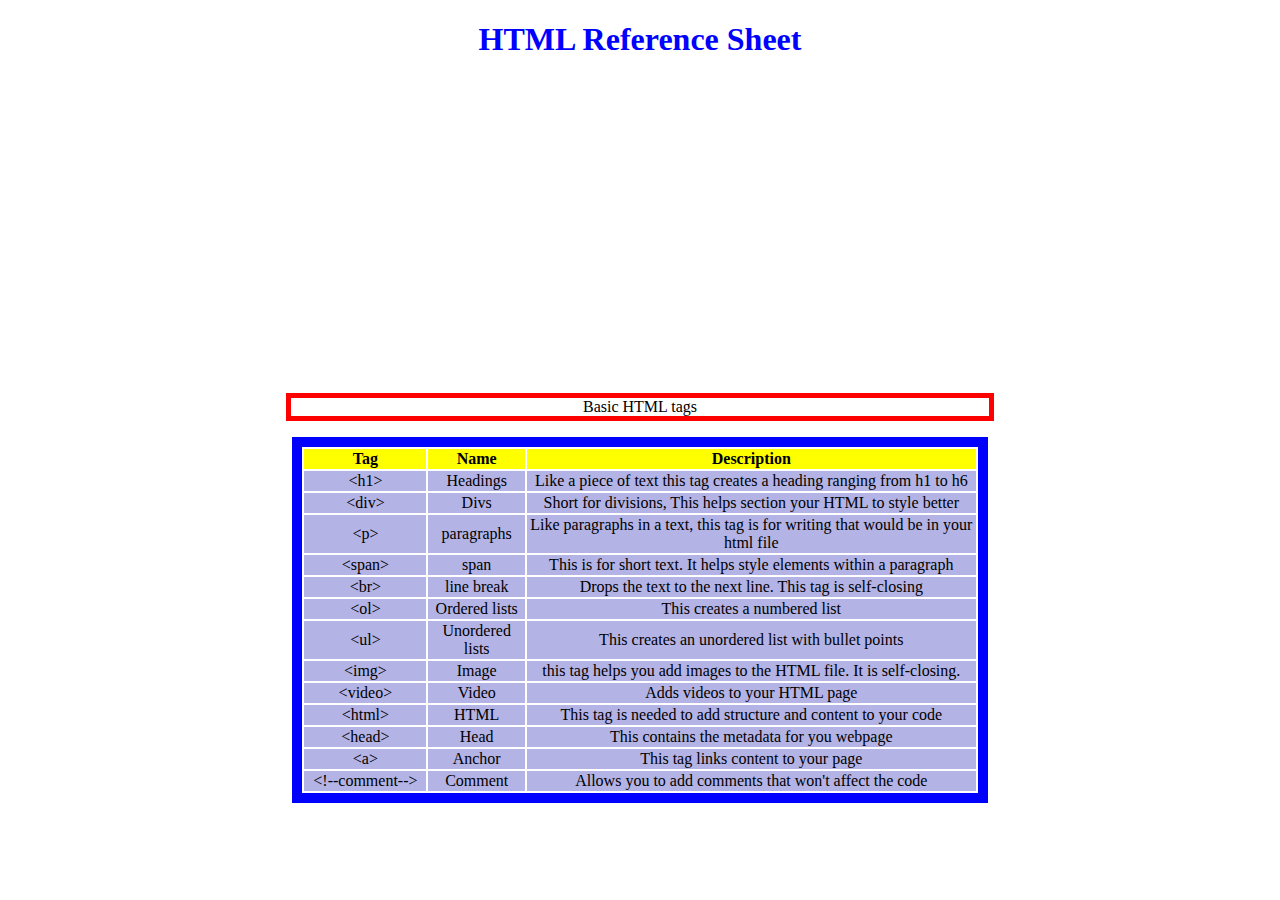
==== index.html @ 658e6971 "This is the first HTML project" ====
<!DOCTYPE html>
<html>
    <head>
        <title>My Study sheet</title>
        <link href="style.css" rel="stylesheet">
    </head>
    <body>
        <section>
        <h1>HTML Reference Sheet</h1>
        </section>
        <p>Basic HTML tags</p>
        <div>
            <table>
            <thead>
                <tr>
                    <th scope="col">Tag</th>
                    <th scope="col">Name</th>
                    <th scope="col">Description</th>
            </tr>
            </thead>
            <tbody>
                <tr>
                    <td>&lt;h1&gt;</td>
                    <td>Headings</td>
                    <td>Like a piece of text this tag creates a heading ranging from h1 to h6</td>
                </tr>
                <tr>
                    <td>&lt;div&gt;</td>
                    <td>Divs</td>
                    <td>Short for divisions, This helps section your HTML to style better</td>
                </tr>
                <tr>
                    <td>&lt;p&gt;</td>
                    <td>paragraphs</td>
                    <td>Like paragraphs in a text, this tag is for writing that would be in your html file</td>
                </tr>
                <tr>
                    <td>&lt;span&gt;</td>
                    <td>span</td>
                    <td>This is for short text. It helps style elements within a paragraph</td>
                </tr>
                <tr>
                    <td>&lt;br&gt;</td>
                    <td>line break</td>
                    <td>Drops the text to the next line. This tag is self-closing</td>
                </tr>
                <tr><td>&lt;ol&gt;</td>
                    <td>Ordered lists</td>
                    <td>This creates a numbered list</td>
                </tr>
                <tr>
                    <td>&lt;ul&gt;</td>
                    <td>Unordered lists</td>
                    <td>This creates an unordered list with bullet points</td>
                </tr>
                <tr>
                    <td>&lt;img&gt;</td>
                    <td>Image</td>
                    <td>this tag helps you add images to the HTML file. It is self-closing.</td>
                </tr>
                <tr>
                    <td>&lt;video&gt;</td>
                    <td>Video</td>
                    <td>Adds videos to your HTML page</td>
                </tr>
                <tr>
                    <td>&lt;html&gt;</td>
                    <td>HTML</td>
                    <td>This tag is needed to add structure and content to your code</td>
                </tr>
                <tr>
                    <td>&lt;head&gt;</td>
                    <td>Head</td>
                    <td>This contains the metadata for you webpage</td>
                </tr>
                <tr>
                    <td>&lt;a&gt;</td>
                    <td>Anchor</td>
                    <td>This tag links content to your page</td>
                </tr>
                <tr>
                    <td class="space">&lt;!--comment--&gt;</td>
                    <td>Comment</td>
                    <td>Allows you to add comments that won't affect the code</td>
                </tr>
            </tbody>
            </table>
        </div>
    </body>
</html>
---- style.css ----
h1{
    color:blue;
    text-align: center;
    width: 900px;
    height: 350px;
    margin-left: auto;
    margin-right: auto;
    background-image: url(/images/hypertext\ background.jpg);
}
tr{
    text-align: center;
}
thead{
    text-align: center;
    background: yellow;
}
p{
    text-align: center;
    border: solid red 5px;
    margin-left: 22%;
    margin-right: 22%;
    font-si
}
.space{
    width: 120px;
}
table{
    text-align: center;
    border: solid blue 10px;
    width: 55%;
    margin-left: auto;
    margin-right: auto;
}
td{
    background-color: hsl(240, 50%, 80%)
}
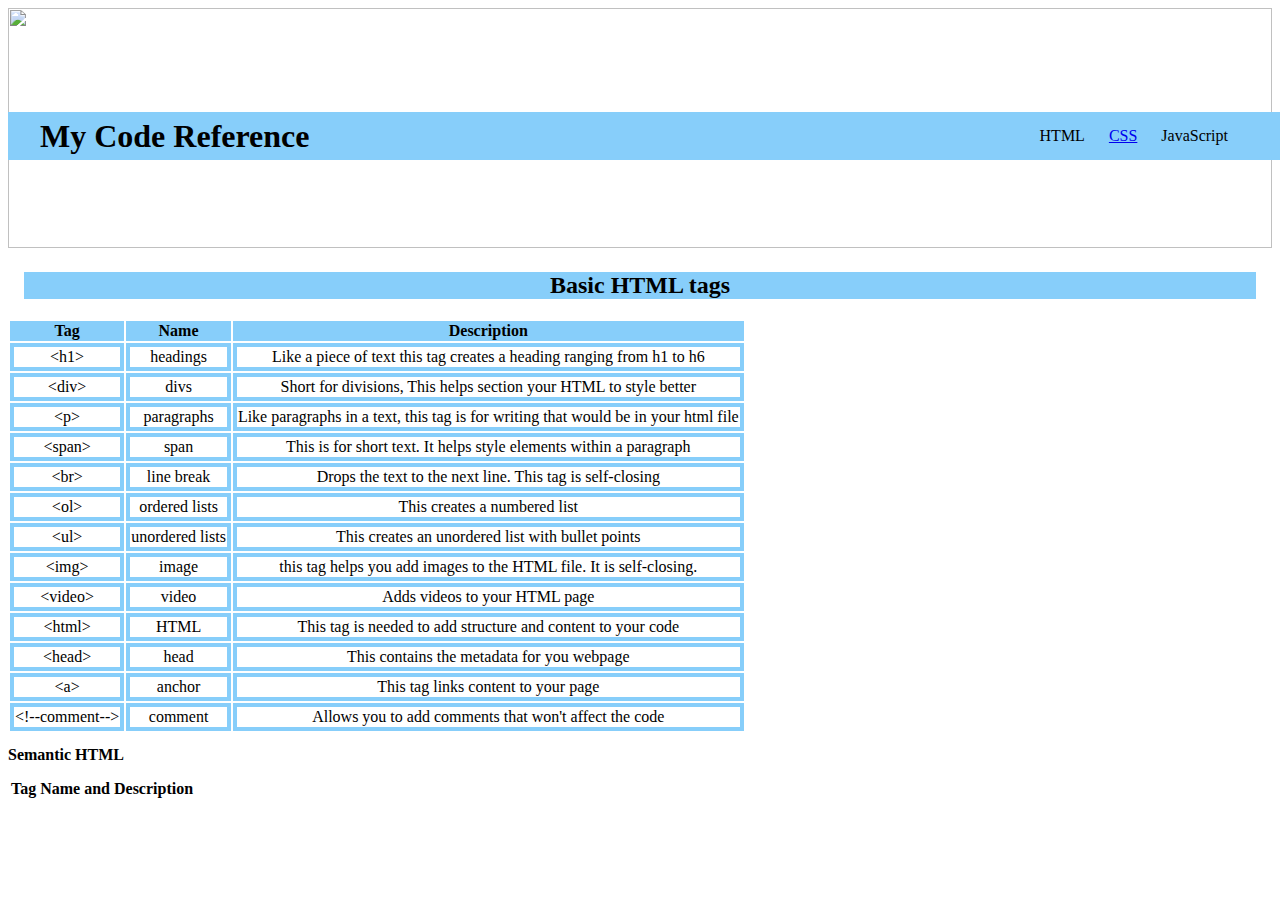
==== commit 0d4e1e3e: "1.2 update" ====
--- a/index.html
+++ b/index.html
@@ -1,17 +1,27 @@
 <!DOCTYPE html>
 <html>
     <head>
-        <title>My Study sheet</title>
+        <title>code documentation</title>
         <link href="style.css" rel="stylesheet">
     </head>
     <body>
-        <section>
-        <h1>HTML Reference Sheet</h1>
-        </section>
-        <p>Basic HTML tags</p>
-        <div>
-            <table>
-            <thead>
+        <img class="headerimage" src="https://images.unsplash.com/photo-1699099383963-7c4febddad28?q=80&w=2072&auto=format&fit=crop&ixlib=rb-4.0.3&ixid=M3wxMjA3fDB8MHxwaG90by1wYWdlfHx8fGVufDB8fHx8fA%3D%3D" alt="">
+        <header class="header">
+            <h1>My Code Reference</h1>
+            <nav class="navcontainer">
+            <ul>
+                <li><a>HTML</a></li>
+                <li><a href="./CSS.html">CSS</a></li>
+                <li><a>JavaScript</a></li>
+            </ul>
+        </nav>
+    </header>
+        <div class="firstlabel">
+        <h2>Basic HTML tags</h2>
+        </div>
+        <div class="firsttable">
+            <table class="table">
+            <thead class="tablehead">
                 <tr>
                     <th scope="col">Tag</th>
                     <th scope="col">Name</th>
@@ -21,12 +31,12 @@
             <tbody>
                 <tr>
                     <td>&lt;h1&gt;</td>
-                    <td>Headings</td>
+                    <td>headings</td>
                     <td>Like a piece of text this tag creates a heading ranging from h1 to h6</td>
                 </tr>
                 <tr>
                     <td>&lt;div&gt;</td>
-                    <td>Divs</td>
+                    <td>divs</td>
                     <td>Short for divisions, This helps section your HTML to style better</td>
                 </tr>
                 <tr>
@@ -45,22 +55,22 @@
                     <td>Drops the text to the next line. This tag is self-closing</td>
                 </tr>
                 <tr><td>&lt;ol&gt;</td>
-                    <td>Ordered lists</td>
+                    <td>ordered lists</td>
                     <td>This creates a numbered list</td>
                 </tr>
                 <tr>
                     <td>&lt;ul&gt;</td>
-                    <td>Unordered lists</td>
+                    <td>unordered lists</td>
                     <td>This creates an unordered list with bullet points</td>
                 </tr>
                 <tr>
                     <td>&lt;img&gt;</td>
-                    <td>Image</td>
+                    <td>image</td>
                     <td>this tag helps you add images to the HTML file. It is self-closing.</td>
                 </tr>
                 <tr>
                     <td>&lt;video&gt;</td>
-                    <td>Video</td>
+                    <td>video</td>
                     <td>Adds videos to your HTML page</td>
                 </tr>
                 <tr>
@@ -70,21 +80,33 @@
                 </tr>
                 <tr>
                     <td>&lt;head&gt;</td>
-                    <td>Head</td>
+                    <td>head</td>
                     <td>This contains the metadata for you webpage</td>
                 </tr>
                 <tr>
                     <td>&lt;a&gt;</td>
-                    <td>Anchor</td>
+                    <td>anchor</td>
                     <td>This tag links content to your page</td>
                 </tr>
                 <tr>
-                    <td class="space">&lt;!--comment--&gt;</td>
-                    <td>Comment</td>
+                    <td>&lt;!--comment--&gt;</td>
+                    <td>comment</td>
                     <td>Allows you to add comments that won't affect the code</td>
                 </tr>
             </tbody>
             </table>
         </div>
+        <div>
+            <h2>Semantic HTML</h2>
+            <table>
+                <thead>
+                    <tr>
+                        <th>Tag</th>
+                        <th>Name and Description</th>
+                    </tr>
+                </thead>
+                <tbody></tbody>
+            </table>
+        </div>
     </body>
 </html>--- a/style.css
+++ b/style.css
@@ -1,36 +1,58 @@
-h1{
-    color:blue;
+* {
+    box-sizing: border-box;
+    font-size: 16px;
+}
+.header {
+    position: absolute;
+    top: 7rem;
+    display: flex;
+    justify-content: space-between;
+    align-items: center;
+    background-color: lightskyblue;
+    height: 3rem;
+    width: 100%
+    
+}
+
+.navcontainer {
+    display: flex;
+    margin-right: 3rem;
+
+}
+.navcontainer li {
+    display: flex;
+    list-style: none;
+    padding: 0.75rem;
+
+}
+.navcontainer ul {
+    display: inline-flex;
+}
+.headerimage {
+    width: 100%;
+    height: 15rem;
+}
+h1 {
+    color:black;
+    text-align: right;
+    padding: 1rem;
+    margin-left: 1rem;
+    font-size: 2rem;
+}
+.firstlabel {
+    background-color: lightskyblue;
+    margin: 1rem;
+}
+.firstlabel h2{
     text-align: center;
-    width: 900px;
-    height: 350px;
-    margin-left: auto;
-    margin-right: auto;
-    background-image: url(/images/hypertext\ background.jpg);
+    font-size: 1.5rem;
 }
-tr{
+
+.tablehead {
+    background-color: lightskyblue;
+}
+
+.table td {
+    border: 4px solid lightskyblue;
     text-align: center;
-}
-thead{
-    text-align: center;
-    background: yellow;
-}
-p{
-    text-align: center;
-    border: solid red 5px;
-    margin-left: 22%;
-    margin-right: 22%;
-    font-si
-}
-.space{
-    width: 120px;
-}
-table{
-    text-align: center;
-    border: solid blue 10px;
-    width: 55%;
-    margin-left: auto;
-    margin-right: auto;
-}
-td{
-    background-color: hsl(240, 50%, 80%)
-}
+}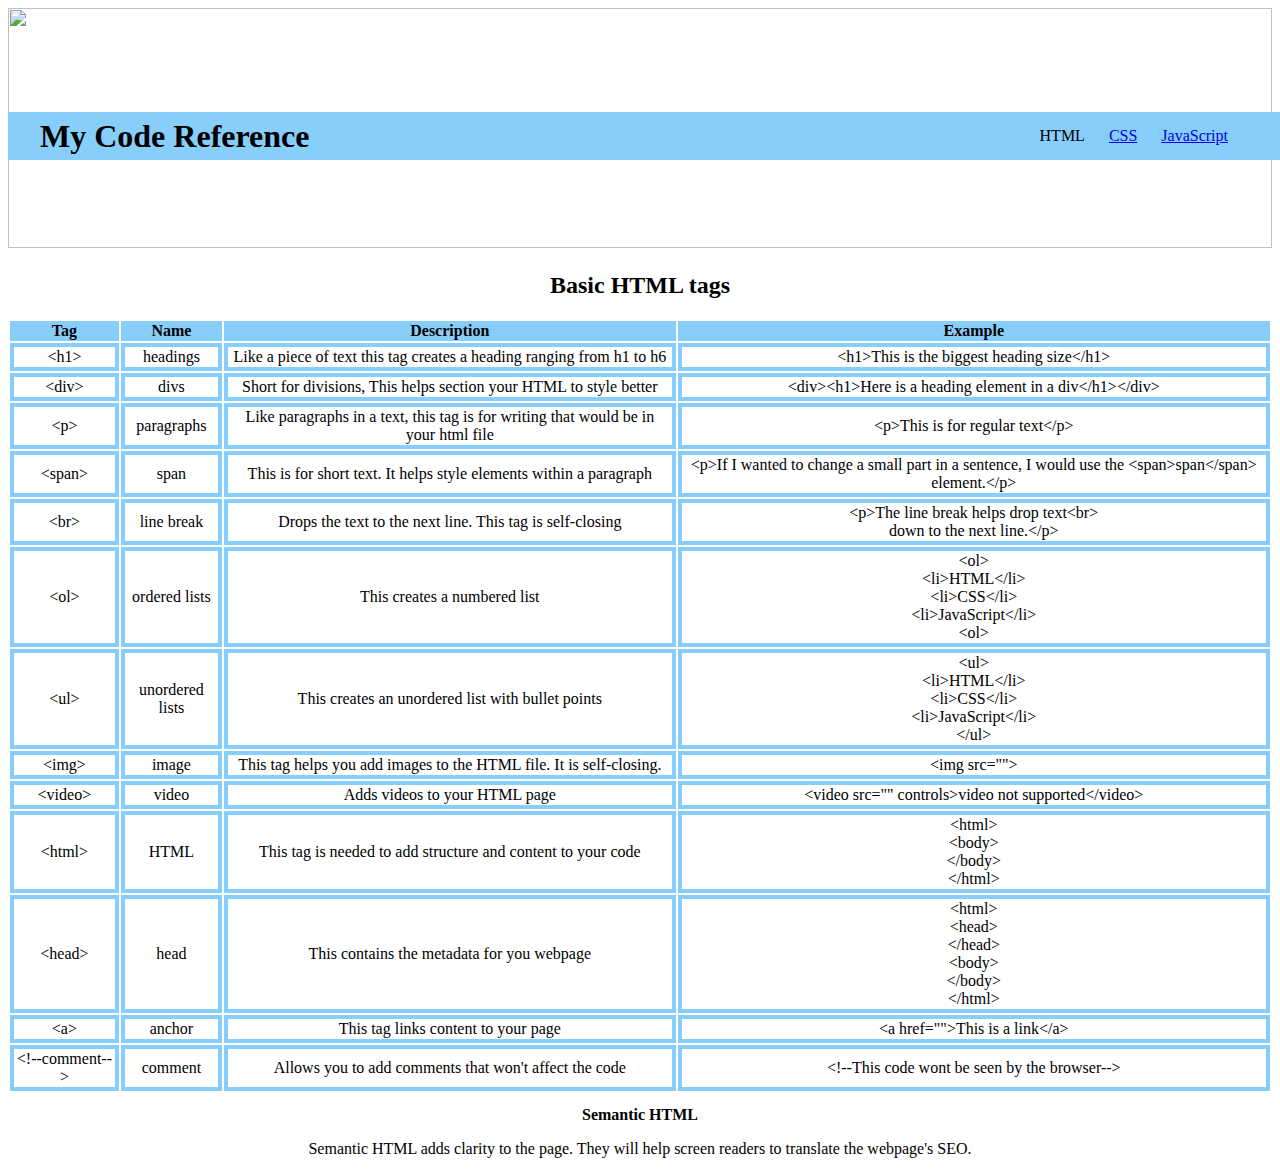
==== commit 9951b766: "1.3 update" ====
--- a/index.html
+++ b/index.html
@@ -12,7 +12,7 @@
             <ul>
                 <li><a>HTML</a></li>
                 <li><a href="./CSS.html">CSS</a></li>
-                <li><a>JavaScript</a></li>
+                <li><a href="./JS.html">JavaScript</a></li>
             </ul>
         </nav>
     </header>
@@ -26,6 +26,7 @@
                     <th scope="col">Tag</th>
                     <th scope="col">Name</th>
                     <th scope="col">Description</th>
+                    <th scope="col">Example</th>
             </tr>
             </thead>
             <tbody>
@@ -33,80 +34,86 @@
                     <td>&lt;h1&gt;</td>
                     <td>headings</td>
                     <td>Like a piece of text this tag creates a heading ranging from h1 to h6</td>
+                    <td>&lt;h1&gt;This is the biggest heading size&lt;/h1&gt;</td>
                 </tr>
                 <tr>
                     <td>&lt;div&gt;</td>
                     <td>divs</td>
                     <td>Short for divisions, This helps section your HTML to style better</td>
+                    <td>&lt;div&gt;&lt;h1&gt;Here is a heading element in a div&lt;/h1&gt;&lt;/div&gt;</td>
                 </tr>
                 <tr>
                     <td>&lt;p&gt;</td>
                     <td>paragraphs</td>
                     <td>Like paragraphs in a text, this tag is for writing that would be in your html file</td>
+                    <td>&lt;p&gt;This is for regular text&lt;/p&gt;</td>
                 </tr>
                 <tr>
                     <td>&lt;span&gt;</td>
                     <td>span</td>
                     <td>This is for short text. It helps style elements within a paragraph</td>
+                    <td>&lt;p&gt;If I wanted to change a small part in a sentence, I would use the &lt;span&gt;span&lt;/span&gt; element.&lt;/p&gt;</td>
                 </tr>
                 <tr>
                     <td>&lt;br&gt;</td>
                     <td>line break</td>
                     <td>Drops the text to the next line. This tag is self-closing</td>
+                    <td>&lt;p&gt;The line break helps drop text&lt;br&gt;<br>down to the next line.&lt;/p&gt;</td>
                 </tr>
                 <tr><td>&lt;ol&gt;</td>
                     <td>ordered lists</td>
                     <td>This creates a numbered list</td>
+                    <td>&lt;ol&gt;<br>&lt;li&gt;HTML&lt;/li&gt;<br>&lt;li&gt;CSS&lt;/li&gt;<br>&lt;li&gt;JavaScript&lt;/li&gt;<br>&lt;ol&gt;</td>
                 </tr>
                 <tr>
                     <td>&lt;ul&gt;</td>
                     <td>unordered lists</td>
                     <td>This creates an unordered list with bullet points</td>
+                    <td>&lt;ul&gt;<br>&lt;li&gt;HTML&lt;/li&gt;<br>&lt;li&gt;CSS&lt;/li&gt;<br>&lt;li&gt;JavaScript&lt;/li&gt;<br>&lt;/ul&gt;</td>
                 </tr>
                 <tr>
                     <td>&lt;img&gt;</td>
                     <td>image</td>
-                    <td>this tag helps you add images to the HTML file. It is self-closing.</td>
+                    <td>This tag helps you add images to the HTML file. It is self-closing.</td>
+                    <td>&lt;img src=""&gt;</td>
                 </tr>
                 <tr>
                     <td>&lt;video&gt;</td>
                     <td>video</td>
                     <td>Adds videos to your HTML page</td>
+                    <td>&lt;video src="" controls&gt;video not supported&lt;/video&gt;</td>
                 </tr>
                 <tr>
                     <td>&lt;html&gt;</td>
                     <td>HTML</td>
                     <td>This tag is needed to add structure and content to your code</td>
+                    <td>&lt;html&gt;<br>&lt;body&gt;<br>&lt;/body&gt;<br>&lt;/html&gt;</td>
                 </tr>
                 <tr>
                     <td>&lt;head&gt;</td>
                     <td>head</td>
                     <td>This contains the metadata for you webpage</td>
+                    <td>&lt;html&gt;<br>&lt;head&gt;<br>&lt;/head&gt;<br>&lt;body&gt;<br>&lt;/body&gt;<br>&lt;/html&gt;</td>
                 </tr>
                 <tr>
                     <td>&lt;a&gt;</td>
                     <td>anchor</td>
                     <td>This tag links content to your page</td>
+                    <td>&lt;a href=""&gt;This is a link&lt;/a&gt;</td>
                 </tr>
                 <tr>
                     <td>&lt;!--comment--&gt;</td>
                     <td>comment</td>
                     <td>Allows you to add comments that won't affect the code</td>
+                    <td>&lt;!--This code wont be  seen by the browser--&gt;</td>
                 </tr>
             </tbody>
             </table>
         </div>
         <div>
             <h2>Semantic HTML</h2>
-            <table>
-                <thead>
-                    <tr>
-                        <th>Tag</th>
-                        <th>Name and Description</th>
-                    </tr>
-                </thead>
-                <tbody></tbody>
-            </table>
+            <p>Semantic HTML adds clarity to the page. They will help screen readers to translate the webpage's SEO.</p>
+            
         </div>
     </body>
 </html>--- a/style.css
+++ b/style.css
@@ -1,6 +1,7 @@
 * {
     box-sizing: border-box;
     font-size: 16px;
+    text-align: center;
 }
 .header {
     position: absolute;
@@ -39,7 +40,7 @@
     margin-left: 1rem;
     font-size: 2rem;
 }
-.firstlabel {
+.label {
     background-color: lightskyblue;
     margin: 1rem;
 }
@@ -51,8 +52,83 @@
 .tablehead {
     background-color: lightskyblue;
 }
-
+.table {
+    margin-left: auto;
+    margin-right: auto;
+}
 .table td {
     border: 4px solid lightskyblue;
     text-align: center;
+}
+.table img {
+    width: 25rem;
+}
+.square {
+    display: inline-flex;
+    background-color: blue;
+    height: 8rem;
+    width: 8rem;
+}
+.datatype {
+    text-align: center;
+    margin: auto;
+    color: black;
+    padding: rem;
+}
+.tri{
+    position: absolute;
+    bottom: 8.6rem;
+    right: 24.60rem;
+}
+.circle {
+    display: inline-flex;
+    background-color: red;
+    height: 8rem;
+    width: 8rem;
+    border-radius: 100%;
+}
+.triangle {
+    display: inline-flex;
+    background-color: transparent;
+    width: 0;
+    height: 0;
+    border-left: 4rem solid transparent;
+    border-right: 4rem solid transparent;
+    border-top: 7rem solid orange;
+}
+.rectangle {
+    display: inline-flex;
+    background-color: yellow;
+    width: 10rem;
+    height: 5rem;
+}
+.oval {
+    display: inline-flex;
+    width: 10rem;
+    height: 7rem;
+    border-radius: 50%;
+    background-color: purple;
+}
+.parallelogram {
+    display: inline-flex;
+    background-color: seagreen;
+    width: 8em; height: 8em;
+    overflow: hidden;
+    transform: skewX(30deg)
+               scaleY(.866);
+}
+.rectangle2 {
+    display: inline-flex;
+    background-color: green;
+    width: 5rem;
+    height: 10rem;
+}
+.square, .circle, .triangle, .rectangle, .oval, .parallelogram {
+    margin: 1rem;
+}
+.shapecontainer {
+    display: flex;
+    flex-direction: column;
+    align-items: center;
+    align-content: space-around;
 }